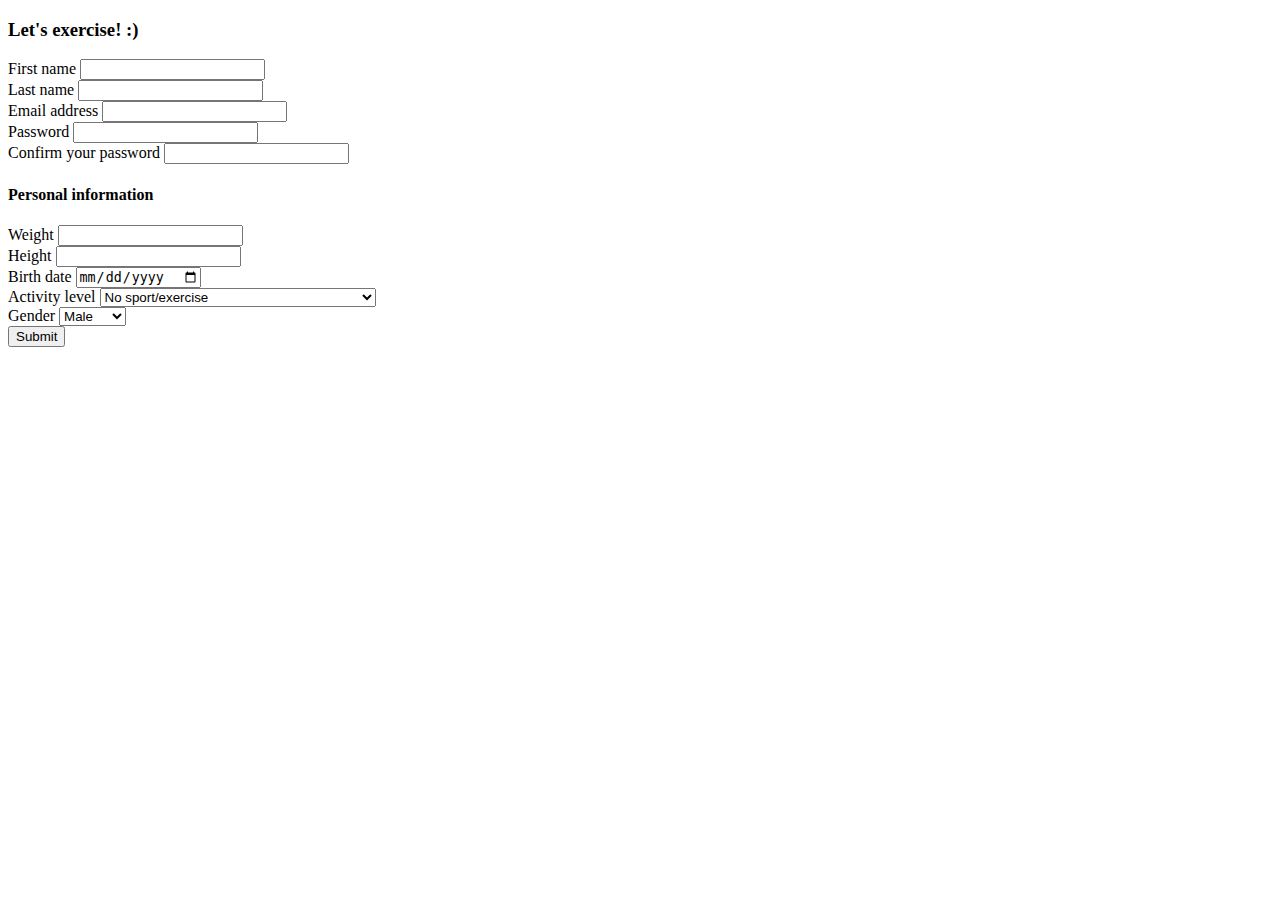
==== src/main/resources/templates/registerForm.html @ 04544876 "Added simple registration functionality" ====
<!doctype html>
<html xmlns="http://www.w3.org/1999/xhtml" xmlns:th="https://www.thymeleaf.org" lang="pl">
<head>
    <meta charset="utf-8">
    <meta name="viewport" content="width=device-width, initial-scale=1">
    <title>Bootstrap demo</title>
    <link rel="stylesheet" th:href="@{/css/style.css}" />
    <link href="https://cdn.jsdelivr.net/npm/bootstrap@5.3.0/dist/css/bootstrap.min.css" rel="stylesheet" integrity="sha384-9ndCyUaIbzAi2FUVXJi0CjmCapSmO7SnpJef0486qhLnuZ2cdeRhO02iuK6FUUVM" crossorigin="anonymous">
</head>
<body class="text-light bg-body-theme">
<div class="container">

    <div class="row mt-5">
        <div class="col-2">
        </div>
        <div class="col-8 bg-form p-3">
            <header class="text-center mb-3">
                <h3>Let's exercise! :)</h3>
            </header>
            <form th:action="@{/register}" method="post">
                <div class="mb-3">
                    <div class="row">
                        <div class="col-6">
                            <label for="firstNameInput" class="form-label">First name</label>
                            <input type="text" class="form-control" id="firstNameInput" name="firstName" aria-describedby="emailHelp">
                        </div>
                        <div class="col-6">
                            <label for="lastNameInput" class="form-label">Last name</label>
                            <input type="text" class="form-control" id="lastNameInput" name="lastName" aria-describedby="emailHelp">
                        </div>
                    </div>
                </div>
                <div class="mb-3">
                    <label for="emailInput" class="form-label">Email address</label>
                    <input type="email" class="form-control" id="emailInput" aria-describedby="emailHelp" name="email">
                </div>
                <div class="mb-3">
                    <label for="passwordInput" class="form-label">Password</label>
                    <input type="password" class="form-control" id="passwordInput" name="password">
                </div>
                <div class="mb-3">
                    <label for="confirmPasswordInput" class="form-label">Confirm your password</label>
                    <input type="password" class="form-control" id="confirmPasswordInput" name="confirmPassword">
                </div>
                <h4 class="text-center mb-3">Personal information</h4>
                <div class="mb-3">
                    <div class="row text-center">
                        <div class="col-3">
                            <label for="weightInput" class="form-label">Weight</label>
                            <input type="number" class="form-control" id="weightInput" aria-describedby="emailHelp" name="weight">
                        </div>
                        <div class="col-3">
                            <label for="heightInput" class="form-label">Height</label>
                            <input type="number" class="form-control" id="heightInput" name="height" aria-describedby="emailHelp">
                        </div>
                        <div class="col-6">
                            <label for="birthDateInput" class="form-label">Birth date</label>
                            <input type="date" class="form-control" id="birthDateInput" name="birthDate" aria-describedby="emailHelp">
                        </div>
                    </div>
                </div>

                <div class="mb-3">
                    <div class="row text-center">
                        <div class="col-6">
                            <label for="activityInputLevel" class="form-label">Activity level</label>
                            <select class="form-select" id="activityInputLevel" name="exercise">
                                <option value="1">No sport/exercise</option>
                                <option value="2">Lightly activity (sport 1-3 times per week)</option>
                                <option value="3">Moderate active (sport 3-5 times per week)</option>
                                <option value="4">High active (everyday exercise) </option>
                                <option value="5">Extreme activity (professional athlete)</option>
                            </select>
                        </div>
                        <div class="col-6">
                            <label for="genderInputActivity" class="form-label">Gender</label>
                            <select class="form-select" id="genderInputActivity" name="gender">
                                <option value="1">Male</option>
                                <option value="2">Female</option>
                                <option value="3">Other</option>
                            </select>
                        </div>
                    </div>
                </div>
                <div class="row text-center">
                    <div class="col-12">
                        <button type="submit" class="btn btn-primary">Submit</button>

                    </div>

            </form>
        </div>
        <div class="col-2"></div>
    </div>

</div>
<script src="https://cdn.jsdelivr.net/npm/bootstrap@5.3.0/dist/js/bootstrap.bundle.min.js" integrity="sha384-geWF76RCwLtnZ8qwWowPQNguL3RmwHVBC9FhGdlKrxdiJJigb/j/68SIy3Te4Bkz" crossorigin="anonymous"></script>
</body>
</html>
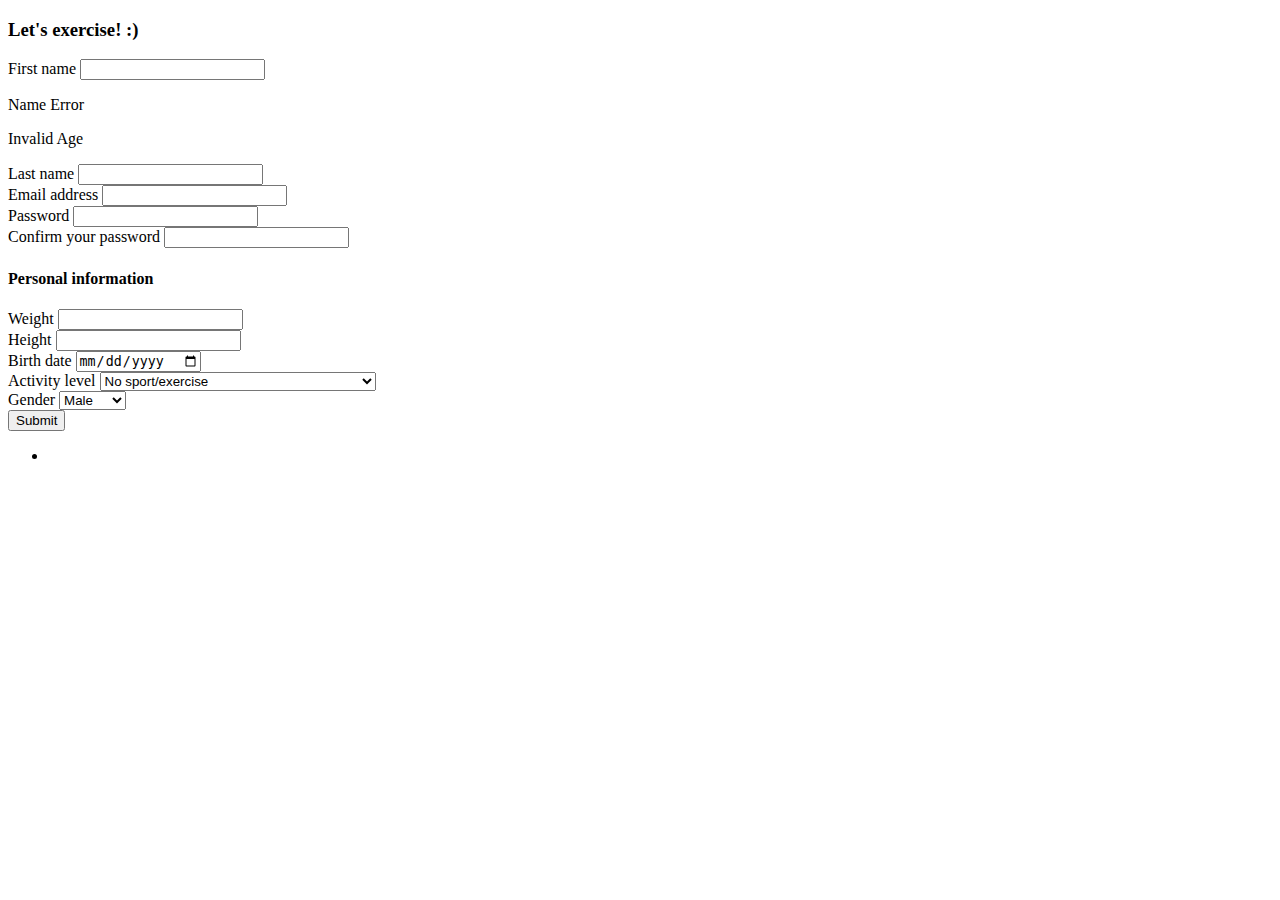
==== commit d36a94ca: "Added validation and first draft of user panel" ====
--- a/src/main/resources/templates/registerForm.html
+++ b/src/main/resources/templates/registerForm.html
@@ -17,45 +17,47 @@
             <header class="text-center mb-3">
                 <h3>Let's exercise! :)</h3>
             </header>
-            <form th:action="@{/register}" method="post">
+            <form th:action="@{/register}" th:object="${registerPerson}" method="post">
                 <div class="mb-3">
                     <div class="row">
                         <div class="col-6">
                             <label for="firstNameInput" class="form-label">First name</label>
-                            <input type="text" class="form-control" id="firstNameInput" name="firstName" aria-describedby="emailHelp">
+                            <input type="text" class="form-control" id="firstNameInput" th:field="*{firstName}" aria-describedby="emailHelp">
+                            <p th:errors="*{firstName}">Name Error</p>
+                            <p th:if="${#fields.hasErrors('firstName')}">Invalid Age</p>
                         </div>
                         <div class="col-6">
                             <label for="lastNameInput" class="form-label">Last name</label>
-                            <input type="text" class="form-control" id="lastNameInput" name="lastName" aria-describedby="emailHelp">
+                            <input type="text" class="form-control" id="lastNameInput" th:field="*{lastName}" aria-describedby="emailHelp">
                         </div>
                     </div>
                 </div>
                 <div class="mb-3">
                     <label for="emailInput" class="form-label">Email address</label>
-                    <input type="email" class="form-control" id="emailInput" aria-describedby="emailHelp" name="email">
+                    <input type="email" class="form-control" id="emailInput" aria-describedby="emailHelp" th:field="*{email}">
                 </div>
                 <div class="mb-3">
                     <label for="passwordInput" class="form-label">Password</label>
-                    <input type="password" class="form-control" id="passwordInput" name="password">
+                    <input type="password" class="form-control" id="passwordInput" th:field="*{password}">
                 </div>
                 <div class="mb-3">
                     <label for="confirmPasswordInput" class="form-label">Confirm your password</label>
-                    <input type="password" class="form-control" id="confirmPasswordInput" name="confirmPassword">
+                    <input type="password" class="form-control" id="confirmPasswordInput" th:field="*{confirmPassword}">
                 </div>
                 <h4 class="text-center mb-3">Personal information</h4>
                 <div class="mb-3">
                     <div class="row text-center">
                         <div class="col-3">
                             <label for="weightInput" class="form-label">Weight</label>
-                            <input type="number" class="form-control" id="weightInput" aria-describedby="emailHelp" name="weight">
+                            <input type="number" class="form-control" id="weightInput" aria-describedby="emailHelp" th:field="*{weight}">
                         </div>
                         <div class="col-3">
                             <label for="heightInput" class="form-label">Height</label>
-                            <input type="number" class="form-control" id="heightInput" name="height" aria-describedby="emailHelp">
+                            <input type="number" class="form-control" id="heightInput" th:field="*{height}" aria-describedby="emailHelp">
                         </div>
                         <div class="col-6">
                             <label for="birthDateInput" class="form-label">Birth date</label>
-                            <input type="date" class="form-control" id="birthDateInput" name="birthDate" aria-describedby="emailHelp">
+                            <input type="date" class="form-control" id="birthDateInput" th:field="*{birthDate}" aria-describedby="emailHelp">
                         </div>
                     </div>
                 </div>
@@ -64,7 +66,7 @@
                     <div class="row text-center">
                         <div class="col-6">
                             <label for="activityInputLevel" class="form-label">Activity level</label>
-                            <select class="form-select" id="activityInputLevel" name="exercise">
+                            <select class="form-select" id="activityInputLevel" th:field="*{activityLevel}">
                                 <option value="1">No sport/exercise</option>
                                 <option value="2">Lightly activity (sport 1-3 times per week)</option>
                                 <option value="3">Moderate active (sport 3-5 times per week)</option>
@@ -74,7 +76,7 @@
                         </div>
                         <div class="col-6">
                             <label for="genderInputActivity" class="form-label">Gender</label>
-                            <select class="form-select" id="genderInputActivity" name="gender">
+                            <select class="form-select" id="genderInputActivity" th:field="*{gender}">
                                 <option value="1">Male</option>
                                 <option value="2">Female</option>
                                 <option value="3">Other</option>
@@ -87,12 +89,17 @@
                         <button type="submit" class="btn btn-primary">Submit</button>
 
                     </div>
-
+                    <div th:if="${#fields.hasAnyErrors()}">
+                        <ul>
+                            <li th:each="err : ${#fields.allErrors()}" th:text="${err}"></li>
+                        </ul>
+                    </div>
             </form>
         </div>
         <div class="col-2"></div>
     </div>
 
+
 </div>
 <script src="https://cdn.jsdelivr.net/npm/bootstrap@5.3.0/dist/js/bootstrap.bundle.min.js" integrity="sha384-geWF76RCwLtnZ8qwWowPQNguL3RmwHVBC9FhGdlKrxdiJJigb/j/68SIy3Te4Bkz" crossorigin="anonymous"></script>
 </body>
